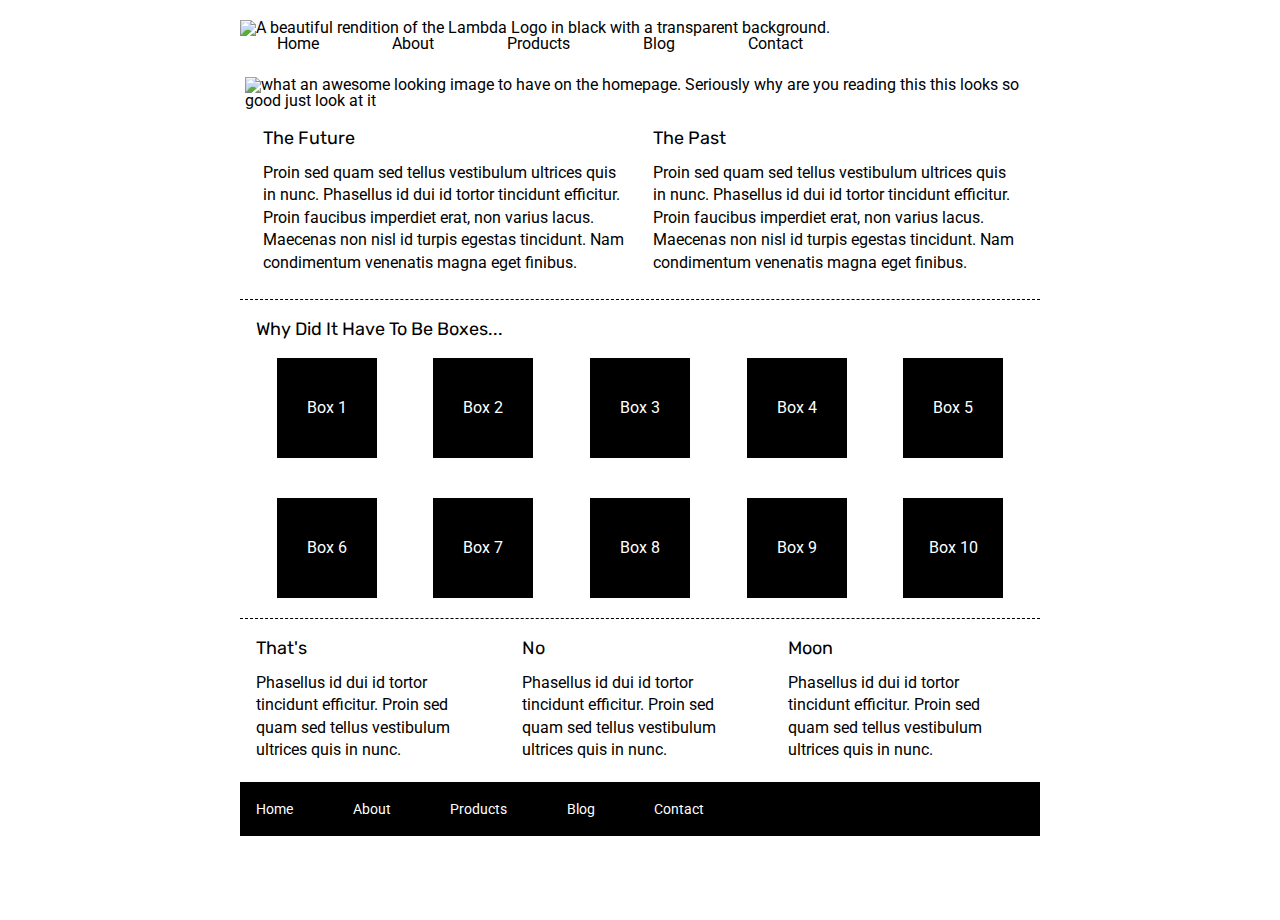
==== index.html @ 328846f1 "Finished index/homepage, moving on to about page." ====
<!doctype html>

<html lang="en">
<head>
  <meta charset="utf-8">

  <title>Sprint Challenge - Home</title>

  <link href="https://fonts.googleapis.com/css?family=Roboto|Rubik" rel="stylesheet">
  <link rel="stylesheet" href="css/index.css">

</head>

<body>

    <header>
        <div class="top-nav">
            <img src="img/lambda-black.png" alt="A beautiful rendition of the Lambda Logo in black with a transparent background.">

            <nav>
                <a href="#">Home</a>
                <a href="#">About</a>
                <a href="#">Products</a>
                <a href="#">Blog</a>
                <a href="#">Contact</a>
            </nav>
        </div>
    </header>

    <div class="container">
   
        <section class="top-content">
            
            <img src="img/jumbo.jpg" alt="what an awesome looking image to have on the homepage. Seriously why are you reading this this looks so good just look at it">

            <div class="text-container">
                <h2>The Future</h2>
                <p>Proin sed quam sed tellus vestibulum ultrices quis in nunc. Phasellus id dui id tortor tincidunt efficitur. Proin faucibus imperdiet erat, non varius lacus. Maecenas non nisl id turpis egestas tincidunt. Nam condimentum venenatis magna eget finibus.</p>
            </div>
            <div class="text-container">
                <h2>The Past</h2>
                <p>Proin sed quam sed tellus vestibulum ultrices quis in nunc. Phasellus id dui id tortor tincidunt efficitur. Proin faucibus imperdiet erat, non varius lacus. Maecenas non nisl id turpis egestas tincidunt. Nam condimentum venenatis magna eget finibus.</p>
            </div>
        </section>
        
        <section class="middle-content">
        
            <h2>Why Did It Have To Be Boxes...</h2>
            
            <div class="boxes">
                <div class="box">Box 1</div>
                <div class="box">Box 2</div>
                <div class="box">Box 3</div>
                <div class="box">Box 4</div>
                <div class="box">Box 5</div>
                <div class="box">Box 6</div>
                <div class="box">Box 7</div>
                <div class="box">Box 8</div>
                <div class="box">Box 9</div>
                <div class="box">Box 10</div>
            </div>
        
        </section>

        <section class="bottom-content">

            <div class="text-container">
                <h2>That's</h2>
                <p>Phasellus id dui id tortor tincidunt efficitur. Proin sed quam sed tellus vestibulum ultrices quis in nunc.</p>
            </div>
            <div class="text-container">
                <h2>No</h2>
                <p>Phasellus id dui id tortor tincidunt efficitur. Proin sed quam sed tellus vestibulum ultrices quis in nunc.</p>
            </div>
            <div class="text-container">
                <h2>Moon</h2>
                <p>Phasellus id dui id tortor tincidunt efficitur. Proin sed quam sed tellus vestibulum ultrices quis in nunc.</p>
            </div>

        </section>
        
        <footer>
            <nav>
                <a href="#">Home</a>
                <a href="#">About</a>
                <a href="#">Products</a>
                <a href="#">Blog</a>
                <a href="#">Contact</a>
            </nav>
        </footer>
    </div><!-- container -->        
</body>
</html>
---- css/index.css ----
/* http://meyerweb.com/eric/tools/css/reset/ 
   v2.0 | 20110126
   License: none (public domain)
*/

html, body, div, span, applet, object, iframe,
h1, h2, h3, h4, h5, h6, p, blockquote, pre,
a, abbr, acronym, address, big, cite, code,
del, dfn, em, img, ins, kbd, q, s, samp,
small, strike, strong, sub, sup, tt, var,
b, u, i, center,
dl, dt, dd, ol, ul, li,
fieldset, form, label, legend,
table, caption, tbody, tfoot, thead, tr, th, td,
article, aside, canvas, details, embed, 
figure, figcaption, footer, header, hgroup, 
menu, nav, output, ruby, section, summary,
time, mark, audio, video {
	margin: 0;
	padding: 0;
	border: 0;
	font-size: 100%;
	font: inherit;
	vertical-align: baseline;
}
/* HTML5 display-role reset for older browsers */
article, aside, details, figcaption, figure, 
footer, header, hgroup, menu, nav, section {
	display: block;
}
body {
	line-height: 1;
    width: 800px;
    margin: auto;
}
ol, ul {
	list-style: none;
}
blockquote, q {
	quotes: none;
}
blockquote:before, blockquote:after,
q:before, q:after {
	content: '';
	content: none;
}
table {
	border-collapse: collapse;
	border-spacing: 0;
}

* {
    box-sizing: border-box;
}

html, body {
    height: 100%;
    font-family: 'Roboto', sans-serif;
}

h1, h2, h3, h4, h5 {
    font-size: 18px;
    margin-bottom: 15px;
    font-family: 'Rubik', sans-serif;
}

p {
    line-height: 1.4;
}

.top-nav{
    height:auto;
    margin: 20px 0;
}

header nav {
    width: 600px;
    display: inline-flex;
    justify-content: space-around;
    align-items: center;
}

header nav a {
    color: black;
    text-decoration: none;
}

.top-content img{
    margin-bottom: 20px;
}

.container {
    width: 800px;
    margin: 0 auto;
}

.top-content {
    display: flex;
    flex-wrap: wrap;
    justify-content: space-evenly;
    margin-bottom: 20px;
    border-bottom: 1px dashed black;
    padding: 5px;
}

.top-content .text-container {
    width: 48%;
    padding: 0 1%;
    padding-bottom: 20px;  
}

.middle-content {
    margin-bottom: 20px;
    border-bottom: 1px dashed black;
}

.middle-content h2 {
    padding: 0 2%;
    margin-bottom: 0;
}

.middle-content .boxes {
    display: flex;
    flex-wrap: wrap;
    justify-content: space-evenly;
}

.middle-content .boxes .box {
    width: 12.5%;
    height: 100px;
    background: black;
    margin: 20px 2.5%;
    color: white;
    display: flex;
    align-items: center;
    justify-content: center;
}

.bottom-content {
    display: flex;
    margin: 0 2% 20px;
    justify-content: space-around;
}

.bottom-content .text-container {
    padding-right: 4%;
}

.bottom-content .text-container:last-child {
    padding-right: 0;
}

footer {
    width: 100%;
    background: black;
}

footer nav {
    width: 60%;
    display: flex;
    justify-content: space-between;
    align-items: center;
    padding: 20px 2%;
    font-size: 14px;
}

footer nav a {
    color: white;
    text-decoration: none;
}
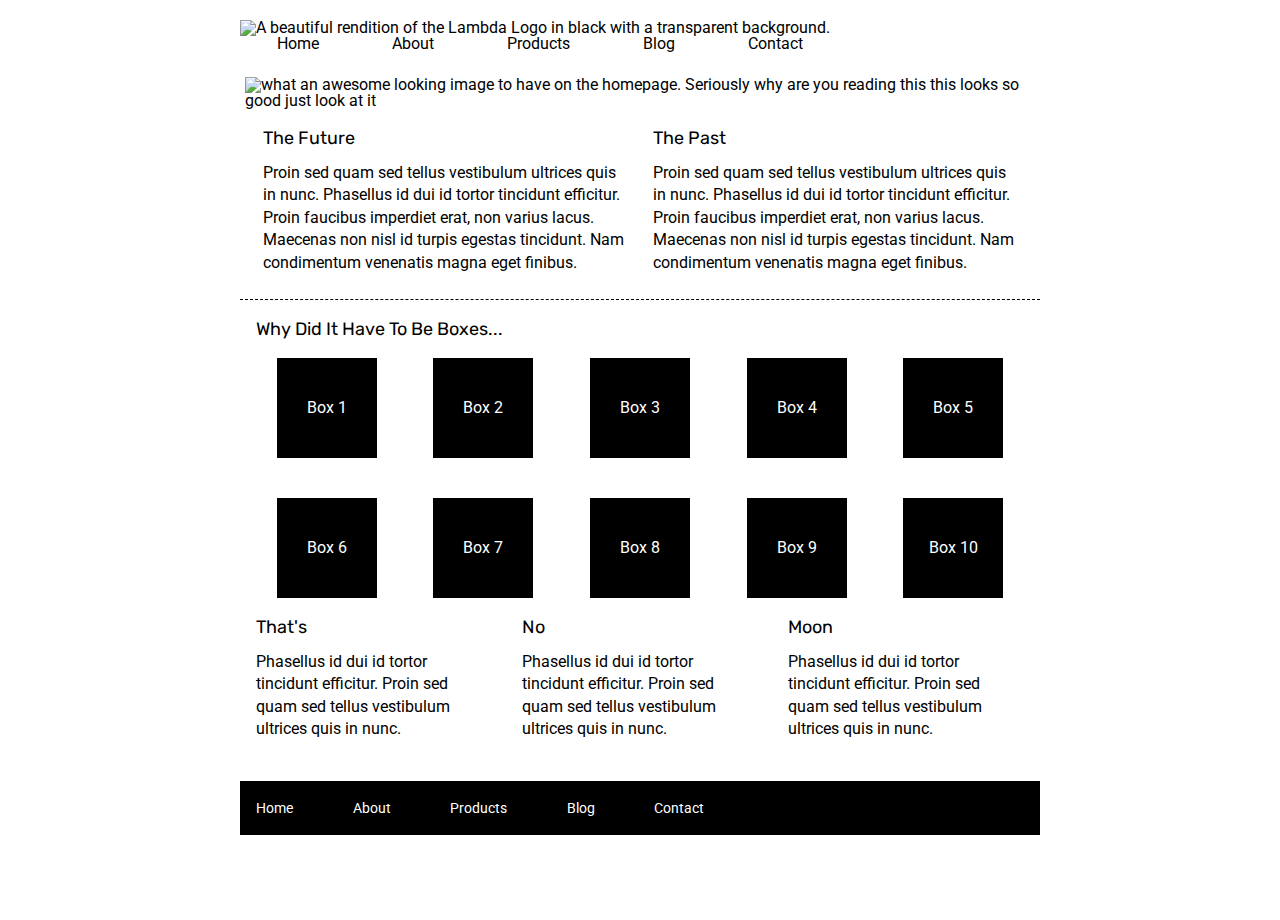
==== commit 6645dafe: "Finished both pages EXCEPT broke top-content." ====
--- a/index.html
+++ b/index.html
@@ -18,8 +18,8 @@
             <img src="img/lambda-black.png" alt="A beautiful rendition of the Lambda Logo in black with a transparent background.">
 
             <nav>
-                <a href="#">Home</a>
-                <a href="#">About</a>
+                <a href="index.html">Home</a>
+                <a href="about.html">About</a>
                 <a href="#">Products</a>
                 <a href="#">Blog</a>
                 <a href="#">Contact</a>
@@ -33,6 +33,7 @@
             
             <img src="img/jumbo.jpg" alt="what an awesome looking image to have on the homepage. Seriously why are you reading this this looks so good just look at it">
 
+            
             <div class="text-container">
                 <h2>The Future</h2>
                 <p>Proin sed quam sed tellus vestibulum ultrices quis in nunc. Phasellus id dui id tortor tincidunt efficitur. Proin faucibus imperdiet erat, non varius lacus. Maecenas non nisl id turpis egestas tincidunt. Nam condimentum venenatis magna eget finibus.</p>
@@ -41,6 +42,7 @@
                 <h2>The Past</h2>
                 <p>Proin sed quam sed tellus vestibulum ultrices quis in nunc. Phasellus id dui id tortor tincidunt efficitur. Proin faucibus imperdiet erat, non varius lacus. Maecenas non nisl id turpis egestas tincidunt. Nam condimentum venenatis magna eget finibus.</p>
             </div>
+            
         </section>
         
         <section class="middle-content">
--- a/css/index.css
+++ b/css/index.css
@@ -68,6 +68,8 @@
     line-height: 1.4;
 }
 
+/*Begin Index -----  */
+
 .top-nav{
     height:auto;
     margin: 20px 0;
@@ -103,15 +105,13 @@
     padding: 5px;
 }
 
+.text-container{
+    padding-bottom: 20px; 
+}
+
 .top-content .text-container {
     width: 48%;
-    padding: 0 1%;
-    padding-bottom: 20px;  
-}
-
-.middle-content {
-    margin-bottom: 20px;
-    border-bottom: 1px dashed black;
+    padding: 0 1% 20px 1%;
 }
 
 .middle-content h2 {
@@ -167,4 +167,42 @@
 footer nav a {
     color: white;
     text-decoration: none;
-}+}
+
+/*Begin About -----  */
+
+hr {
+    border: 0;
+    border-bottom: 1px dashed black;
+}
+
+.container-about-page .middle-content {
+    display: flex;
+    flex-flow: row wrap;
+    justify-content: space-between;
+}
+
+.middle-content .text-container {
+    display: flex;
+    flex-direction: column;
+    justify-content: space-evenly;
+    width: 370px;
+    height: 420px;
+    border-bottom: 1px dashed black;
+    margin-bottom: 40px;
+}
+.middle-content .text-container h2 {
+    padding: 0;
+}
+
+.middle-content .cta{
+    background-color: #FFFFFF;
+    font-size: 16px;
+    text-align: center;
+    padding: 7px;
+    width: 120px;
+    height: 35px;
+    border: solid black 1px;
+    border-radius: 7px;
+}
+
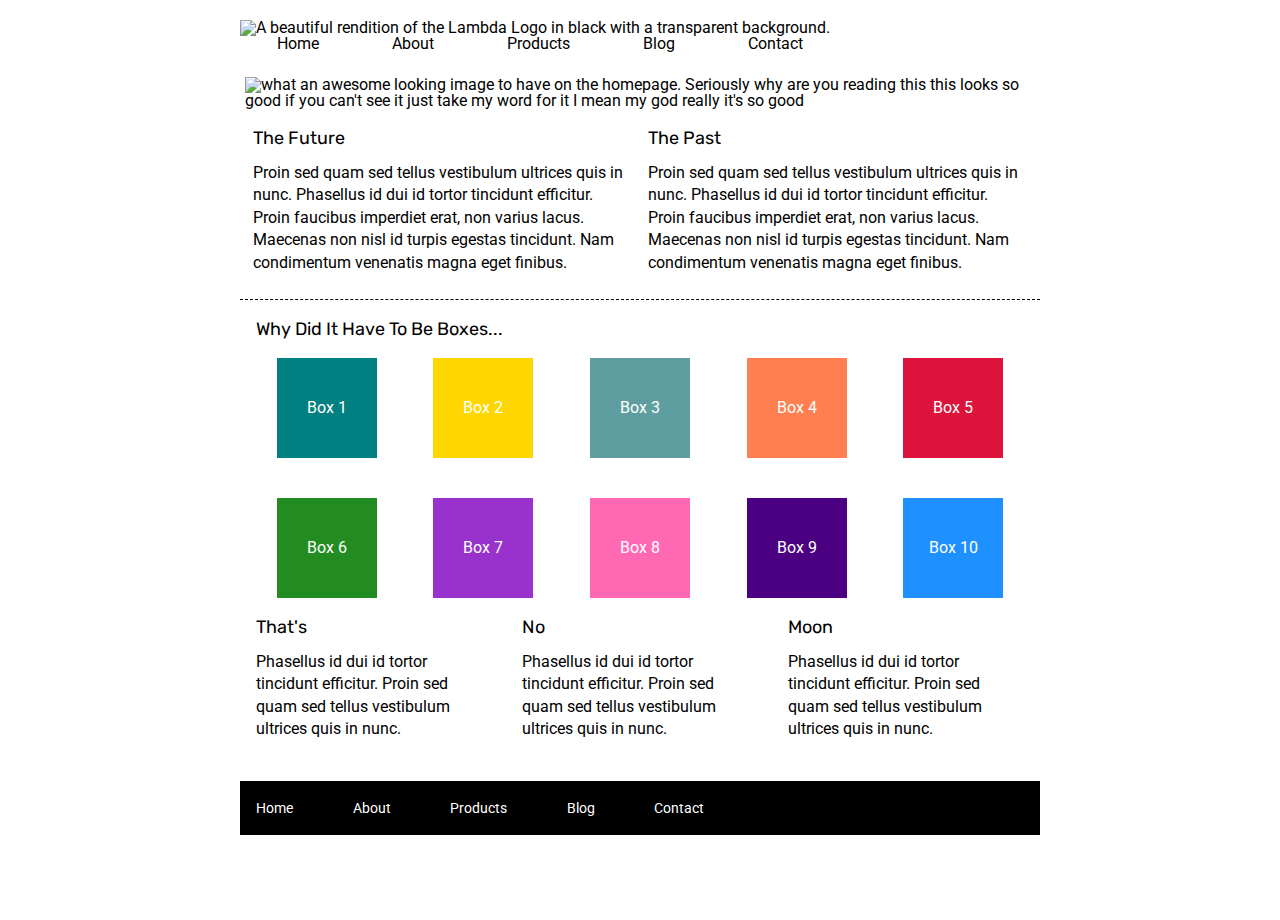
==== commit 35e42659: "colored boxes, readme answers and TOP CONTENT FIXED. FINALLY." ====
--- a/index.html
+++ b/index.html
@@ -31,7 +31,7 @@
    
         <section class="top-content">
             
-            <img src="img/jumbo.jpg" alt="what an awesome looking image to have on the homepage. Seriously why are you reading this this looks so good just look at it">
+            <img src="img/jumbo.jpg" alt="what an awesome looking image to have on the homepage. Seriously why are you reading this this looks so good if you can't see it just take my word for it I mean my god really it's so good">
 
             
             <div class="text-container">
@@ -50,16 +50,16 @@
             <h2>Why Did It Have To Be Boxes...</h2>
             
             <div class="boxes">
-                <div class="box">Box 1</div>
-                <div class="box">Box 2</div>
-                <div class="box">Box 3</div>
-                <div class="box">Box 4</div>
-                <div class="box">Box 5</div>
-                <div class="box">Box 6</div>
-                <div class="box">Box 7</div>
-                <div class="box">Box 8</div>
-                <div class="box">Box 9</div>
-                <div class="box">Box 10</div>
+                <div class="box" id="box1">Box 1</div>
+                <div class="box" id="box2">Box 2</div>
+                <div class="box" id="box3">Box 3</div>
+                <div class="box" id="box4">Box 4</div>
+                <div class="box" id="box5">Box 5</div>
+                <div class="box" id="box6">Box 6</div>
+                <div class="box" id="box7">Box 7</div>
+                <div class="box" id="box8">Box 8</div>
+                <div class="box" id="box9">Box 9</div>
+                <div class="box" id="box10">Box 10</div>
             </div>
         
         </section>
--- a/css/index.css
+++ b/css/index.css
@@ -98,6 +98,7 @@
 
 .top-content {
     display: flex;
+    flex-direction: row;
     flex-wrap: wrap;
     justify-content: space-evenly;
     margin-bottom: 20px;
@@ -112,6 +113,7 @@
 .top-content .text-container {
     width: 48%;
     padding: 0 1% 20px 1%;
+    flex-grow: 1;
 }
 
 .middle-content h2 {
@@ -135,6 +137,38 @@
     align-items: center;
     justify-content: center;
 }
+
+    #box1 {
+        background: teal;
+    }
+    #box2 {
+        background: gold;
+    }
+    #box3 {
+        background: cadetblue;
+    }
+    #box4 {
+        background: coral;
+    }
+    #box5 {
+        background: crimson;
+    }
+    #box6 {
+        background: forestgreen;
+    }
+    #box7 {
+        background: darkorchid;
+    }
+    #box8 {
+        background: hotpink;
+    }
+    #box9 {
+        background: indigo;
+    }
+    #box10 {
+        background: dodgerblue;
+    }
+
 
 .bottom-content {
     display: flex;
